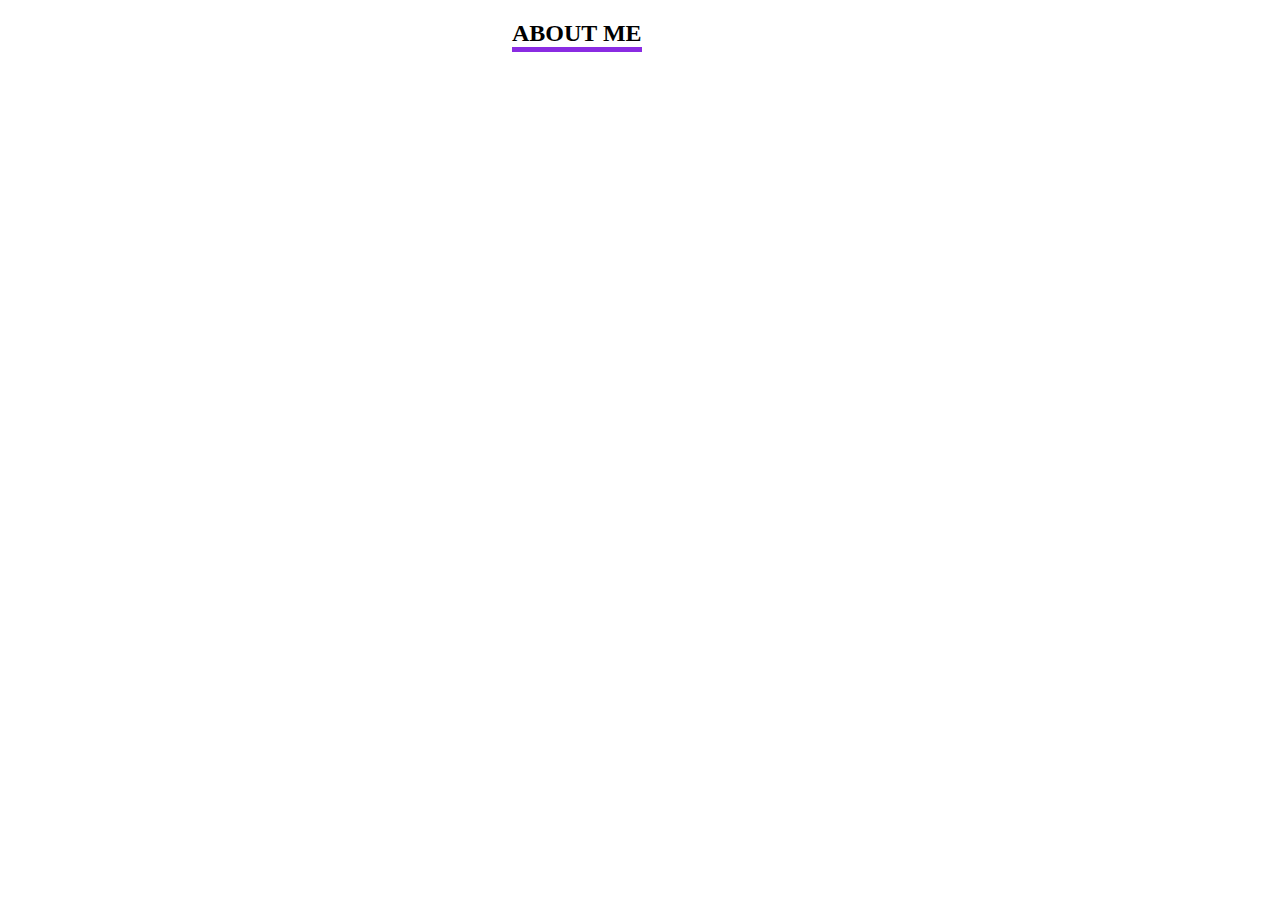
==== About9/index.html @ 00c20f2f "add First" ====
<!DOCTYPE html>
<html lang="en">
<head>

    <meta charset="UTF-8">
    <meta http-equiv="X-UA-Compatible" content="IE=edge">
    <meta name="viewport" content="width=device-width, initial-scale=1.0">
    <title>Document</title>
    <link rel="stylesheet" href="style.css">
    <link rel="stylesheet" href="path/to/font-awesome/css/font-awesome.min.css">
    <link rel="stylesheet" href="https://cdnjs.cloudflare.com/ajax/libs/font-awesome/6.1.2/css/all.min.css" integrity="sha512-1sCRPdkRXhBV2PBLUdRb4tMg1w2YPf37qatUFeS7zlBy7jJI8Lf4VHwWfZZfpXtYSLy85pkm9GaYVYMfw5BC1A==" crossorigin="anonymous" referrerpolicy="no-referrer" />
   
</head>
<body>
    <div class="big">
        <div  class="Top"> <div><h2    class="TopH2">ABOUT ME</h2></div></div>

        
   </div>
</body>
</html>
---- About9/style.css ----
body{
padding: 0;
margin: 0;
 
    background-color: rgb(255,255,255);
}
.Top{
    padding-left: 40%;
}

.TopH2{
width: 130px;
    border-bottom: 5px solid blueviolet;
}
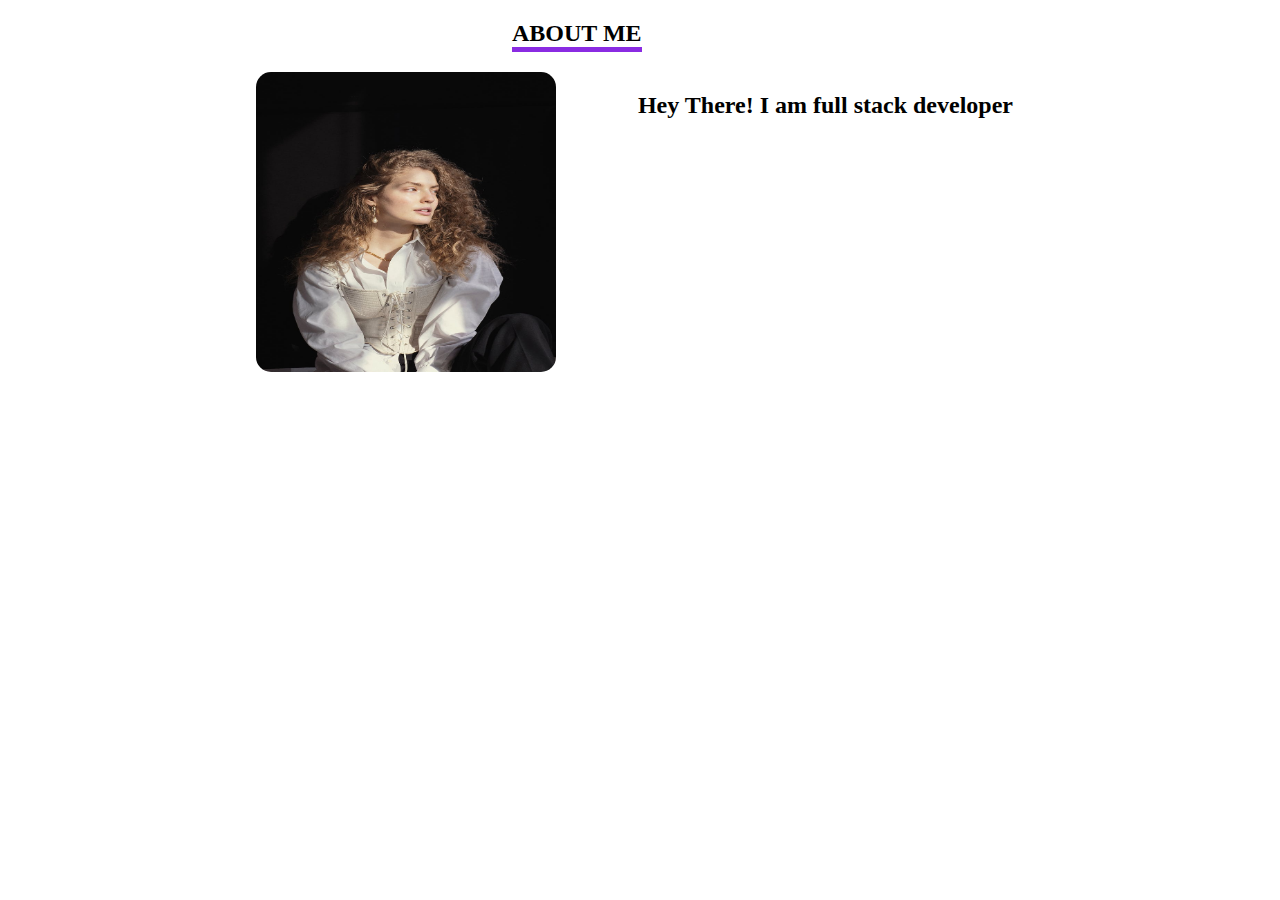
==== commit cade7230: "two" ====
--- a/About9/index.html
+++ b/About9/index.html
@@ -14,7 +14,12 @@
 <body>
     <div class="big">
         <div  class="Top"> <div><h2    class="TopH2">ABOUT ME</h2></div></div>
-
+<div class="buttom">
+    <img src="./me.jpeg"  class="image"/>
+<div>
+    <h2>Hey There! I am full stack developer</h2>
+</div>
+</div>
         
    </div>
 </body>
--- a/About9/style.css
+++ b/About9/style.css
@@ -11,4 +11,15 @@
 .TopH2{
 width: 130px;
     border-bottom: 5px solid blueviolet;
+}
+.image{
+    width: 300px;
+    height: 300px;
+    border-radius: 15px;
+}
+.buttom{
+    padding-left: 20%;
+display: flex;
+flex-direction: row;
+gap: 8%;
 }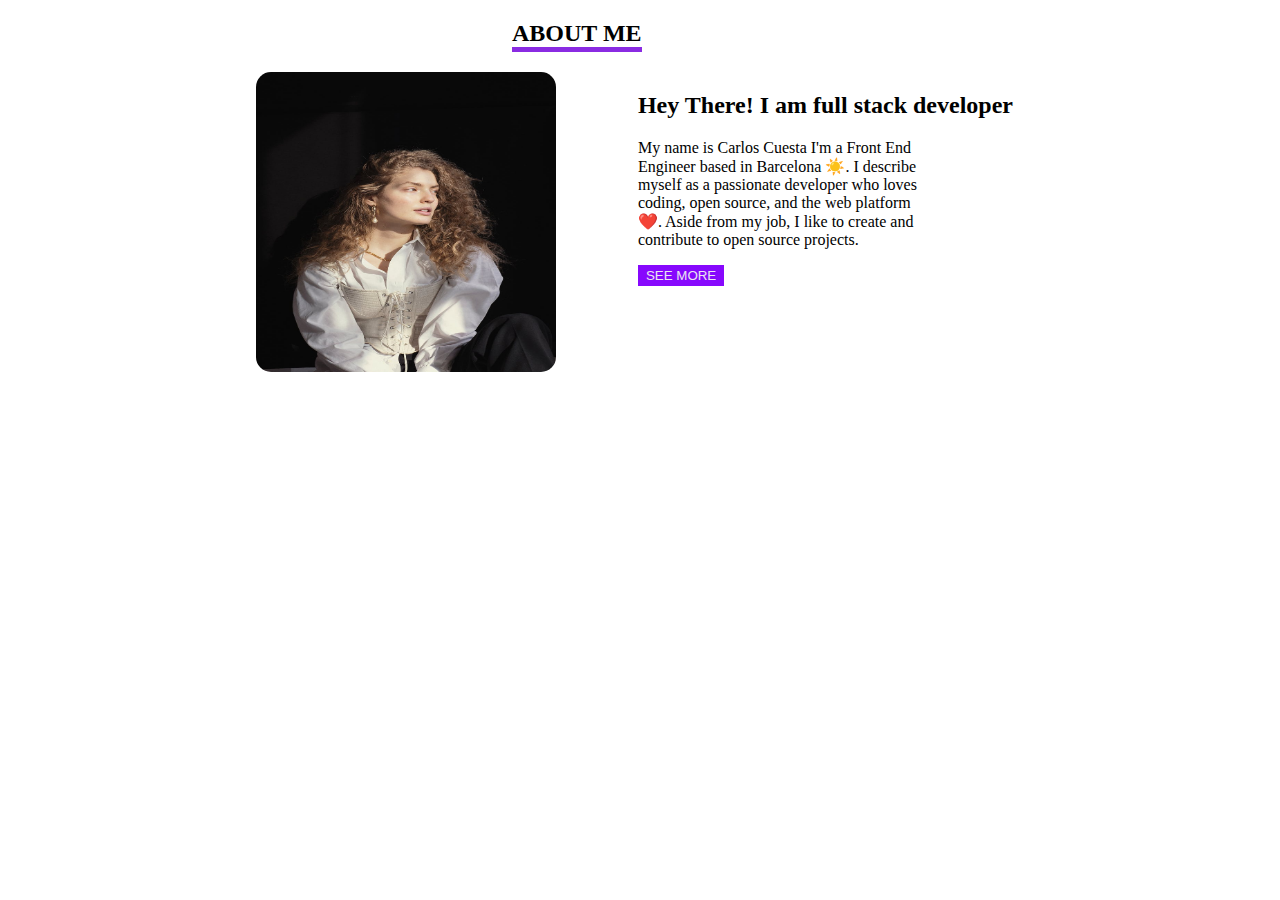
==== commit 761a2c8d: "end about 9" ====
--- a/About9/index.html
+++ b/About9/index.html
@@ -18,6 +18,14 @@
     <img src="./me.jpeg"  class="image"/>
 <div>
     <h2>Hey There! I am full stack developer</h2>
+    <p class="Palagh">
+        My name is Carlos Cuesta I'm a Front End Engineer based in Barcelona ☀️. I describe myself as a passionate developer who loves coding, open source, and the web platform ❤️.
+
+Aside from my job, I like to create and contribute to open source projects.
+    </p>
+    <button>
+        SEE MORE
+    </button>
 </div>
 </div>
         
--- a/About9/style.css
+++ b/About9/style.css
@@ -22,4 +22,13 @@
 display: flex;
 flex-direction: row;
 gap: 8%;
+}
+.Palagh{
+    width: 300px;
+}
+
+button{
+    color: rgb(236, 229, 241);
+    background-color: rgb(135, 8, 253);
+    border: 2px solid rgb(135, 8, 253);
 }